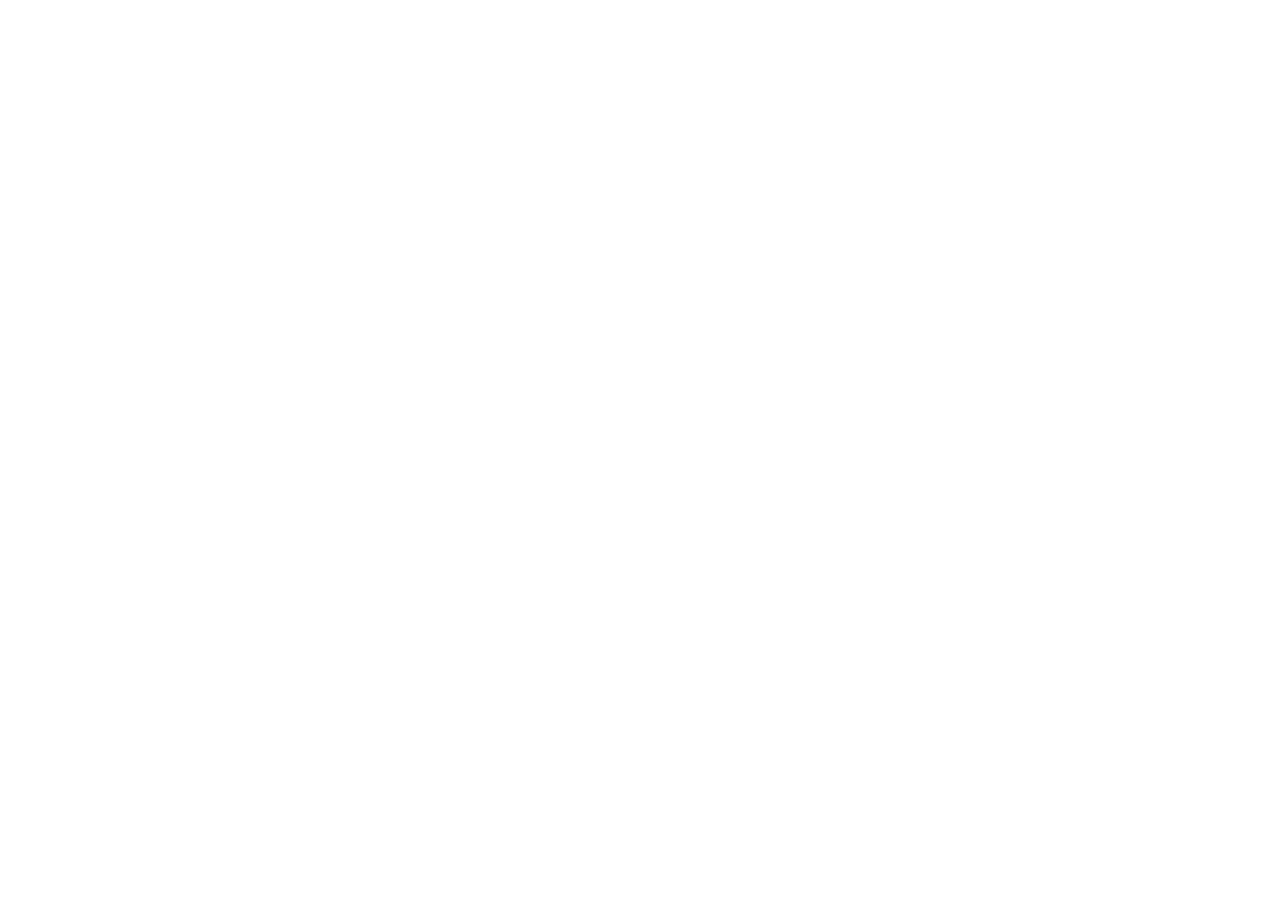
==== view/dashboard.html @ 3bc64f7f "creation lien vue controller" ====
<!DOCTYPE html>
<html lang="en">
<head>
    <meta charset="UTF-8">
    <meta http-equiv="X-UA-Compatible" content="IE=edge">
    <meta name="viewport" content="width=device-width, initial-scale=1.0">
    <title>TABELAU DE BORD</title>
</head>
<body>
    <!-- OBJECTIF afficher le tableau de données de l'utilisateur ICI  -->



    
</body>
</html>
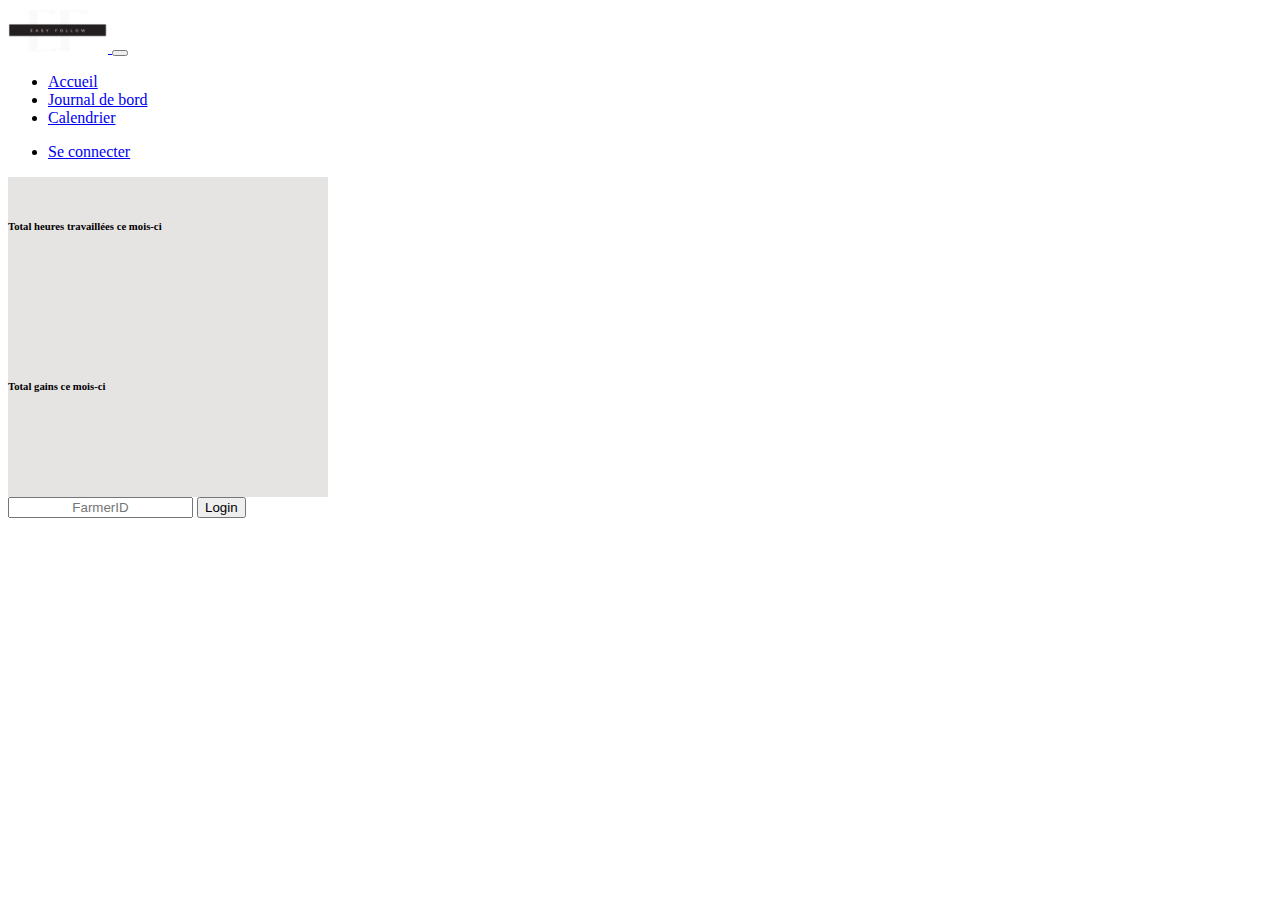
==== commit 5ebb3f59: "New templates (dashboard and index)" ====
--- a/view/dashboard.html
+++ b/view/dashboard.html
@@ -4,13 +4,66 @@
     <meta charset="UTF-8">
     <meta http-equiv="X-UA-Compatible" content="IE=edge">
     <meta name="viewport" content="width=device-width, initial-scale=1.0">
-    <title>TABELAU DE BORD</title>
+    <link href="https://cdn.jsdelivr.net/npm/bootstrap@5.2.2/dist/css/bootstrap.min.css" rel="stylesheet" integrity="sha384-Zenh87qX5JnK2Jl0vWa8Ck2rdkQ2Bzep5IDxbcnCeuOxjzrPF/et3URy9Bv1WTRi" crossorigin="anonymous">
+    <link rel="stylesheet" href="stylesDashboard.css">
+    <title>TABLEAU DE BORD</title>
 </head>
 <body>
-    <!-- OBJECTIF afficher le tableau de données de l'utilisateur ICI  -->
+
+    <nav class="navbar navbar-expand-lg navbar-dark bg-dark">
+        <div class="container-fluid">
+          <a class="navbar-brand" href="index.html">
+            <img id="logo" src="media/2.png" alt="logo EF">
+          </a>
+          <button class="navbar-toggler" type="button" data-bs-toggle="collapse" data-bs-target="#navbarNav" aria-controls="navbarNav" aria-expanded="false" aria-label="Toggle navigation">
+            <span class="navbar-toggler-icon"></span>
+          </button>
+          <div class="collapse navbar-collapse" id="navbarNav">
+            <ul class="navbar-nav">
+              <li class="nav-item">
+                <a class="nav-link" href="index.html">Accueil</a>
+              </li>
+              <li class="nav-item">
+                <a class="nav-link active" aria-current="true" href="dashboard.html">Journal de bord</a>
+              </li>
+              <li class="nav-item">
+                <a class="nav-link" href="calendar.html">Calendrier</a>
+              </li>
+            </ul>
+              <ul class="navbar-nav ms-auto">
+                <li class="nav-item">
+                  <a class="nav-link" href="#">Se connecter</a>
+                </li>
+              </ul>
+              
+          </div>
+        </div>
+    </nav>
 
 
+    <div class="row">
+        <div class="col-4 rectangle ms-5 mt-5">
+        <br>
+            <H6 class="text-center">Total heures travaillées ce mois-ci</H6>
+            <br>
+            <p id="totalHours" class="text-center"></p>
+        </div>
+        <div class="col-4 rectangle ms-5 mt-5">
+            <br>
+            <H6 class="text-center">Total gains ce mois-ci</H6>
+            <br>
+            <p id="earnings" class="text-center"></p>
+        </div>
+    </div>
 
-    
+    <form id="login-form" action="testfarmer.html">
+        <input type="text" name="username" id="username-field" class="login-form-field" placeholder="FarmerID"/>
+        <input type="submit" value="Login" onclick="login-form-submit();"/>
+      </form>
+
+
+    <script src="https://cdn.jsdelivr.net/npm/bootstrap@5.2.2/dist/js/bootstrap.bundle.min.js" integrity="sha384-OERcA2EqjJCMA+/3y+gxIOqMEjwtxJY7qPCqsdltbNJuaOe923+mo//f6V8Qbsw3" crossorigin="anonymous"></script>
+    <script type="text/javascript" src="script.js"></script>
+
 </body>
 </html>--- a/view/stylesDashboard.css
+++ b/view/stylesDashboard.css
@@ -0,0 +1,13 @@
+#logo {
+    width: 100px;
+}
+
+::placeholder {
+    text-align: center;
+}
+
+.rectangle {
+    height: 10em;
+    width: 20em;
+    background-color: rgb(230, 227, 227);
+}
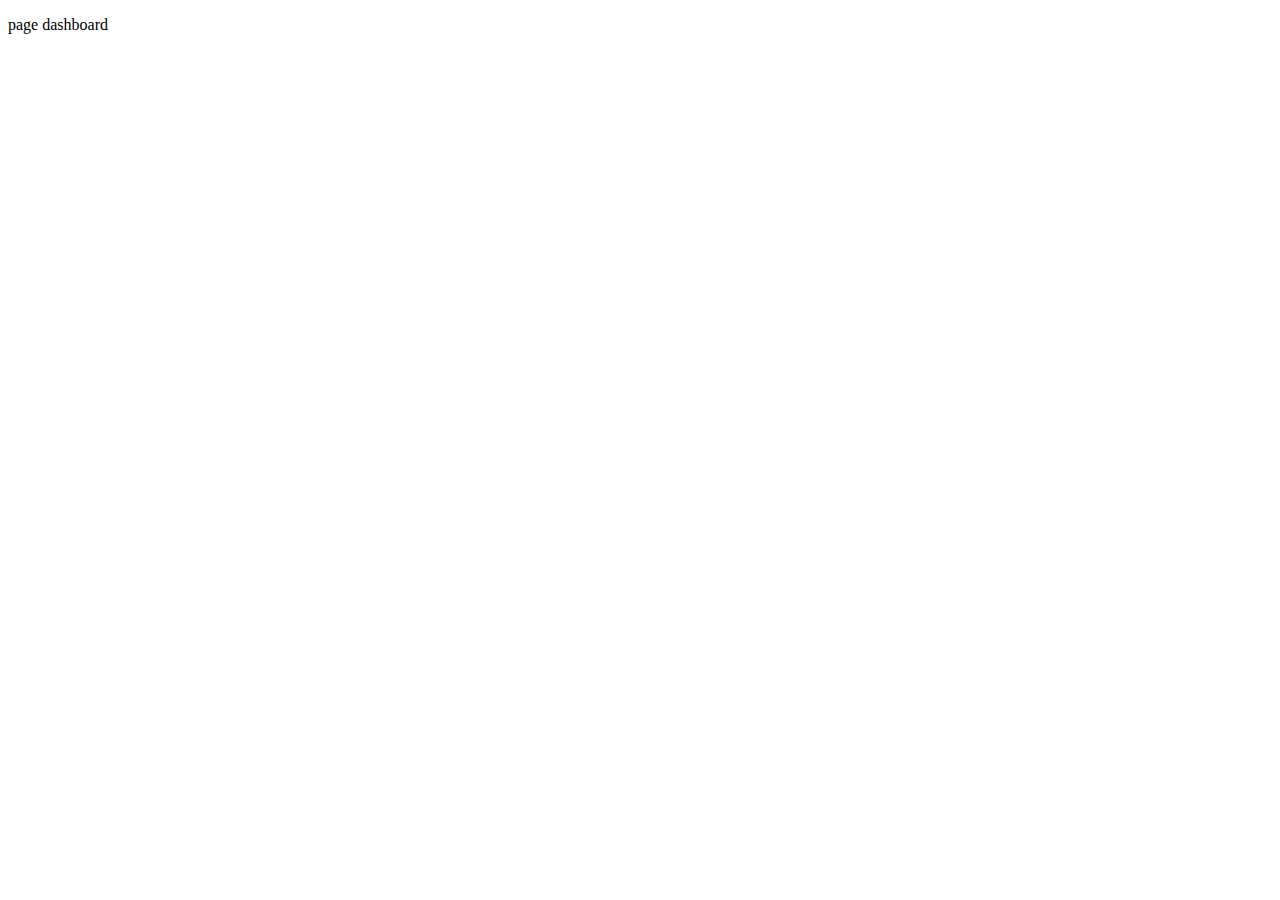
==== commit d89cdf99: "fetch Data fonctionne" ====
--- a/view/dashboard.html
+++ b/view/dashboard.html
@@ -4,66 +4,12 @@
     <meta charset="UTF-8">
     <meta http-equiv="X-UA-Compatible" content="IE=edge">
     <meta name="viewport" content="width=device-width, initial-scale=1.0">
-    <link href="https://cdn.jsdelivr.net/npm/bootstrap@5.2.2/dist/css/bootstrap.min.css" rel="stylesheet" integrity="sha384-Zenh87qX5JnK2Jl0vWa8Ck2rdkQ2Bzep5IDxbcnCeuOxjzrPF/et3URy9Bv1WTRi" crossorigin="anonymous">
-    <link rel="stylesheet" href="stylesDashboard.css">
-    <title>TABLEAU DE BORD</title>
+    <title>TABELAU DE BORD</title>
 </head>
 <body>
+    <!-- OBJECTIF afficher le tableau de données de l'utilisateur ICI  -->
 
-    <nav class="navbar navbar-expand-lg navbar-dark bg-dark">
-        <div class="container-fluid">
-          <a class="navbar-brand" href="index.html">
-            <img id="logo" src="media/2.png" alt="logo EF">
-          </a>
-          <button class="navbar-toggler" type="button" data-bs-toggle="collapse" data-bs-target="#navbarNav" aria-controls="navbarNav" aria-expanded="false" aria-label="Toggle navigation">
-            <span class="navbar-toggler-icon"></span>
-          </button>
-          <div class="collapse navbar-collapse" id="navbarNav">
-            <ul class="navbar-nav">
-              <li class="nav-item">
-                <a class="nav-link" href="index.html">Accueil</a>
-              </li>
-              <li class="nav-item">
-                <a class="nav-link active" aria-current="true" href="dashboard.html">Journal de bord</a>
-              </li>
-              <li class="nav-item">
-                <a class="nav-link" href="calendar.html">Calendrier</a>
-              </li>
-            </ul>
-              <ul class="navbar-nav ms-auto">
-                <li class="nav-item">
-                  <a class="nav-link" href="#">Se connecter</a>
-                </li>
-              </ul>
-              
-          </div>
-        </div>
-    </nav>
-
-
-    <div class="row">
-        <div class="col-4 rectangle ms-5 mt-5">
-        <br>
-            <H6 class="text-center">Total heures travaillées ce mois-ci</H6>
-            <br>
-            <p id="totalHours" class="text-center"></p>
-        </div>
-        <div class="col-4 rectangle ms-5 mt-5">
-            <br>
-            <H6 class="text-center">Total gains ce mois-ci</H6>
-            <br>
-            <p id="earnings" class="text-center"></p>
-        </div>
-    </div>
-
-    <form id="login-form" action="testfarmer.html">
-        <input type="text" name="username" id="username-field" class="login-form-field" placeholder="FarmerID"/>
-        <input type="submit" value="Login" onclick="login-form-submit();"/>
-      </form>
-
-
-    <script src="https://cdn.jsdelivr.net/npm/bootstrap@5.2.2/dist/js/bootstrap.bundle.min.js" integrity="sha384-OERcA2EqjJCMA+/3y+gxIOqMEjwtxJY7qPCqsdltbNJuaOe923+mo//f6V8Qbsw3" crossorigin="anonymous"></script>
-    <script type="text/javascript" src="script.js"></script>
-
+<p>page dashboard</p>
+    
 </body>
 </html>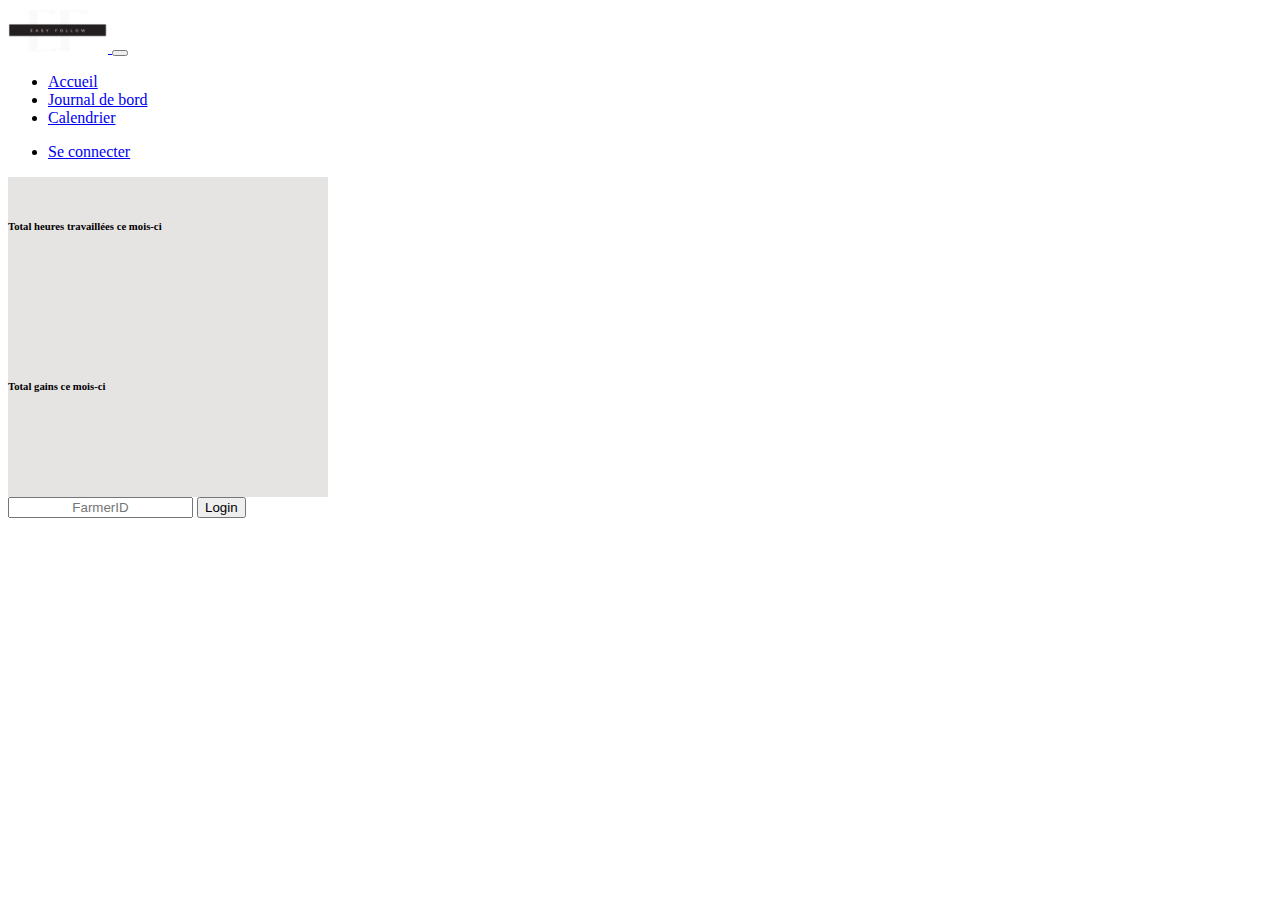
==== commit 83349126: "Merge branch 'main' of https://github.com/rider974/nouveau_projet_easy_follow" ====
--- a/view/dashboard.html
+++ b/view/dashboard.html
@@ -4,12 +4,66 @@
     <meta charset="UTF-8">
     <meta http-equiv="X-UA-Compatible" content="IE=edge">
     <meta name="viewport" content="width=device-width, initial-scale=1.0">
-    <title>TABELAU DE BORD</title>
+    <link href="https://cdn.jsdelivr.net/npm/bootstrap@5.2.2/dist/css/bootstrap.min.css" rel="stylesheet" integrity="sha384-Zenh87qX5JnK2Jl0vWa8Ck2rdkQ2Bzep5IDxbcnCeuOxjzrPF/et3URy9Bv1WTRi" crossorigin="anonymous">
+    <link rel="stylesheet" href="stylesDashboard.css">
+    <title>TABLEAU DE BORD</title>
 </head>
 <body>
-    <!-- OBJECTIF afficher le tableau de données de l'utilisateur ICI  -->
 
-<p>page dashboard</p>
-    
+    <nav class="navbar navbar-expand-lg navbar-dark bg-dark">
+        <div class="container-fluid">
+          <a class="navbar-brand" href="index.html">
+            <img id="logo" src="media/2.png" alt="logo EF">
+          </a>
+          <button class="navbar-toggler" type="button" data-bs-toggle="collapse" data-bs-target="#navbarNav" aria-controls="navbarNav" aria-expanded="false" aria-label="Toggle navigation">
+            <span class="navbar-toggler-icon"></span>
+          </button>
+          <div class="collapse navbar-collapse" id="navbarNav">
+            <ul class="navbar-nav">
+              <li class="nav-item">
+                <a class="nav-link" href="index.html">Accueil</a>
+              </li>
+              <li class="nav-item">
+                <a class="nav-link active" aria-current="true" href="dashboard.html">Journal de bord</a>
+              </li>
+              <li class="nav-item">
+                <a class="nav-link" href="calendar.html">Calendrier</a>
+              </li>
+            </ul>
+              <ul class="navbar-nav ms-auto">
+                <li class="nav-item">
+                  <a class="nav-link" href="#">Se connecter</a>
+                </li>
+              </ul>
+              
+          </div>
+        </div>
+    </nav>
+
+
+    <div class="row">
+        <div class="col-4 rectangle ms-5 mt-5">
+        <br>
+            <H6 class="text-center">Total heures travaillées ce mois-ci</H6>
+            <br>
+            <p id="totalHours" class="text-center"></p>
+        </div>
+        <div class="col-4 rectangle ms-5 mt-5">
+            <br>
+            <H6 class="text-center">Total gains ce mois-ci</H6>
+            <br>
+            <p id="earnings" class="text-center"></p>
+        </div>
+    </div>
+
+    <form id="login-form" action="testfarmer.html">
+        <input type="text" name="username" id="username-field" class="login-form-field" placeholder="FarmerID"/>
+        <input type="submit" value="Login" onclick="login-form-submit();"/>
+      </form>
+
+
+    <script src="https://cdn.jsdelivr.net/npm/bootstrap@5.2.2/dist/js/bootstrap.bundle.min.js" integrity="sha384-OERcA2EqjJCMA+/3y+gxIOqMEjwtxJY7qPCqsdltbNJuaOe923+mo//f6V8Qbsw3" crossorigin="anonymous"></script>
+    <script type="text/javascript" src="script.js"></script>
+
 </body>
 </html>--- a/view/stylesDashboard.css
+++ b/view/stylesDashboard.css
@@ -0,0 +1,13 @@
+#logo {
+    width: 100px;
+}
+
+::placeholder {
+    text-align: center;
+}
+
+.rectangle {
+    height: 10em;
+    width: 20em;
+    background-color: rgb(230, 227, 227);
+}
